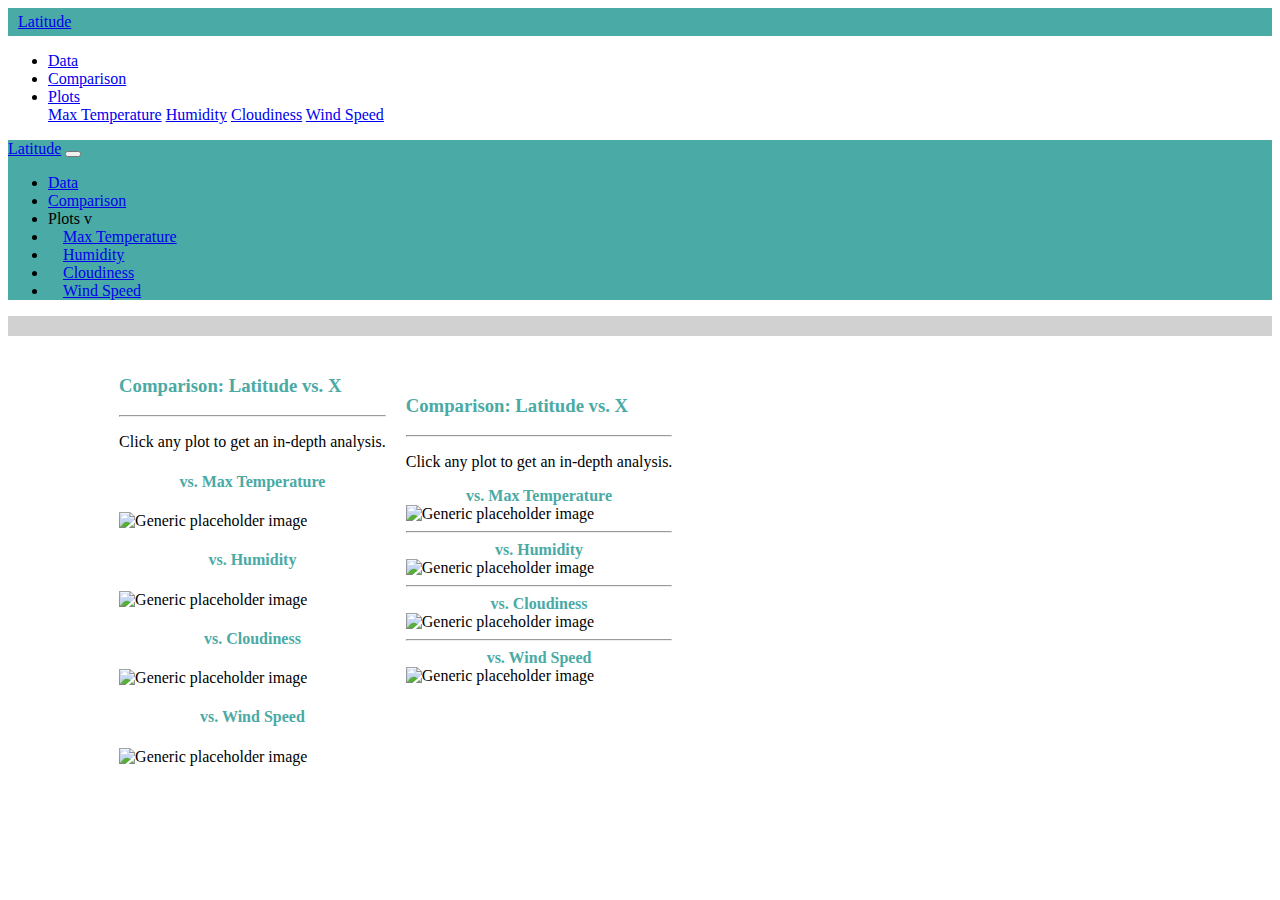
==== docs/comparison.html @ 5f29c7a8 "webviz folder renamed to docs" ====
<!DOCTYPE html>
<html class lang='en'>
    <head>
        <meta charset="utf-8">
        <!-- User CSS -->
        <link rel="stylesheet" href="style.css">
        <!-- Bootstrap CSS -->
        <link rel="stylesheet" href="https://cdn.jsdelivr.net/npm/bootstrap@4.5.3/dist/css/bootstrap.min.css" integrity="sha384-TX8t27EcRE3e/ihU7zmQxVncDAy5uIKz4rEkgIXeMed4M0jlfIDPvg6uqKI2xXr2" crossorigin="anonymous">
        <!-- Bootstrap jQuery and JS bundle w/ Popper.js -->
        <script src="https://code.jquery.com/jquery-3.5.1.slim.min.js" integrity="sha384-DfXdz2htPH0lsSSs5nCTpuj/zy4C+OGpamoFVy38MVBnE+IbbVYUew+OrCXaRkfj" crossorigin="anonymous"></script>
        <script src="https://cdn.jsdelivr.net/npm/bootstrap@4.5.3/dist/js/bootstrap.bundle.min.js" integrity="sha384-ho+j7jyWK8fNQe+A12Hb8AhRq26LrZ/JpcUGGOn+Y7RsweNrtN/tE3MoK7ZeZDyx" crossorigin="anonymous"></script>
        <title>Tab Title</title>
    </head>
    <body>
        <div class="container-fluid">

            <!-- Navbar Medium-->
            <nav class="navbar navbar-expand-lg navbar-custom-md d-none d-lg-flex">
                <div class="toolTitleBox mr-auto">
                    <a class="navbar-brand text-white" style="margin-right: auto" href="#">Latitude</a>
                </div>
                <ul class="navbar-nav ml-auto text-dark">
                    <li class="nav-item">
                        <a class="nav-link text-dark" href="#">Data</a>
                    </li>
                    <li class="nav-item">
                        <a class="nav-link text-dark" href="#">Comparison</a>
                    </li>
                    <li class="nav-item dropdown">
                        <a class="nav-link dropdown-toggle text-dark" href="#" id="navbarDropdownMenuLink" data-toggle="dropdown" aria-haspopup="true" aria-expanded="false">
                            Plots
                        </a>
                        <div class="dropdown-menu dropdown-menu-right" aria-labelledby="navbarDropdownMenuLink">
                            <a class="dropdown-item" href="#">Max Temperature</a>
                            <a class="dropdown-item" href="#">Humidity</a>
                            <a class="dropdown-item" href="#">Cloudiness</a>
                            <a class="dropdown-item" href="#">Wind Speed</a>
                        </div>
                    </li>
                </ul>
            </nav>


            <!-- Navbar Small-->
            <nav class="navbar navbar-dark navbar-custom-sm d-flex d-lg-none">
                <a class="navbar-brand" href="#">Latitude</a>
                <button class="navbar-toggler" type="button" data-toggle="collapse" data-target="#navbarSupportedContent15"
            aria-controls="navbarSupportedContent15" aria-expanded="false" aria-label="Toggle navigation">
                    <span class="navbar-toggler-icon"></span>
                </button>
                <div class="collapse navbar-collapse" id="navbarSupportedContent15">
                <ul class="navbar-nav mr-auto">
                    <li class="nav-item active">
                        <a class="nav-link" href="#">Data</a>
                    </li>
                    <li class="nav-item active">
                        <a class="nav-link" href="#">Comparison</a>
                    </li>
                    <li class="nav-item active">
                        <a class="nav-link">Plots v</a>
                    </li>
                    <div class="dropdown-divider"></div>
                    <li class="nav-item active">
                        <a class="nav-link subBurgerItem" href="#">Max Temperature</a>
                    </li>
                    <li class="nav-item active">
                        <a class="nav-link subBurgerItem" href="#">Humidity</a>
                    </li>
                    <li class="nav-item active">
                        <a class="nav-link subBurgerItem" href="#">Cloudiness</a>
                    </li>
                    <li class="nav-item active">
                        <a class="nav-link subBurgerItem" href="#">Wind Speed</a>
                    </li>
                </ul>
                </div>
            </nav>

            <!-- Page Medium-->
            <div class="row homePageMd  d-none d-lg-flex">
                <div class="homePane">
                    <h3>Comparison: Latitude vs. X</h3>
                    <hr>
                    <p>Click any plot to get an in-depth analysis.</p>
                    <div class="row">
                        <div class="col-6">
                            <h4>vs. Max Temperature</h4>
                            <img width=100% src="assets/images/fig1.png" alt="Generic placeholder image">
                        </div>
                        <div class="col-6">
                            <h4>vs. Humidity</h4>
                            <img width=100% src="assets/images/fig2.png" alt="Generic placeholder image">
                        </div>
                        <div class="col-6">
                            <h4>vs. Cloudiness</h4>
                            <img width=100% src="assets/images/fig3.png" alt="Generic placeholder image">
                        </div>
                        <div class="col-6">
                            <h4>vs. Wind Speed</h4>
                            <img width=100% src="assets/images/fig4.png" alt="Generic placeholder image">
                        </div>
                    </div>
                </div>
            </div>

            <!-- Page Small-->
            <div class="row homePageSm  d-flex d-lg-none">
                <div class="homePane">
                    <h3>Comparison: Latitude vs. X</h3>
                    <hr>
                    <p>Click any plot to get an in-depth analysis.</p>
                    <div class="row">
                        <h4 style="margin: auto">vs. Max Temperature</h4>
                        <img width=100% src="assets/images/fig1.png" alt="Generic placeholder image">
                    </div>
                    <hr/>
                    <div class="row"> 
                        <h4 style="margin: auto">vs. Humidity</h4>
                        <img width=100% src="assets/images/fig2.png" alt="Generic placeholder image">
                    </div>
                    <hr/>
                    <div class="row">
                        <h4 style="margin: auto">vs. Cloudiness</h4>
                        <img width=100% src="assets/images/fig3.png" alt="Generic placeholder image">
                    </div>
                    <hr/>
                    <div class="row">
                        <h4 style="margin: auto">vs. Wind Speed</h4>
                        <img width=100% src="assets/images/fig4.png" alt="Generic placeholder image">
                    </div>
                </div>
            </div>
        </div>
    </body>
</html>
---- docs/style.css ----
/*Toolbar*/
.toolTitleBox {
    padding: 5px 10px;
    background-color: rgb(74,170,165);
    margin-right: auto;
}

.navbar-custom-md {
    background-color: white;
}

.navbar-custom-sm {
    background-color: rgb(74,170,165);
}

.subBurgerItem {
        margin-left: 15px;
}

/*homePage*/
.homePageMd {
    background-color: rgb(209, 209, 209);
    padding: 10px 8%;
}

.homePageSm {
    background-color: white;
    padding: 10px 8%;
}

.homePane {
    background-color: white;
    margin: 20px auto;
    padding: 10px;
    float: left;
}

/*dataPage*/
.dataPageMd {
    background-color: rgb(209, 209, 209);
    padding: 10px 8%;
}

#dataPane {
    background-color: white;
    margin: 20px auto;
    padding: 15px;
}

h3 {
    color: rgb(74,170,165);
    font-family: "Times New Roman", Times, serif;
}

h4 {
    text-align: center;
    color: rgb(74,170,165);
    font-family: "Times New Roman", Times, serif;
}

.select-image {
    border: 2px solid rgb(74,170,165);
}
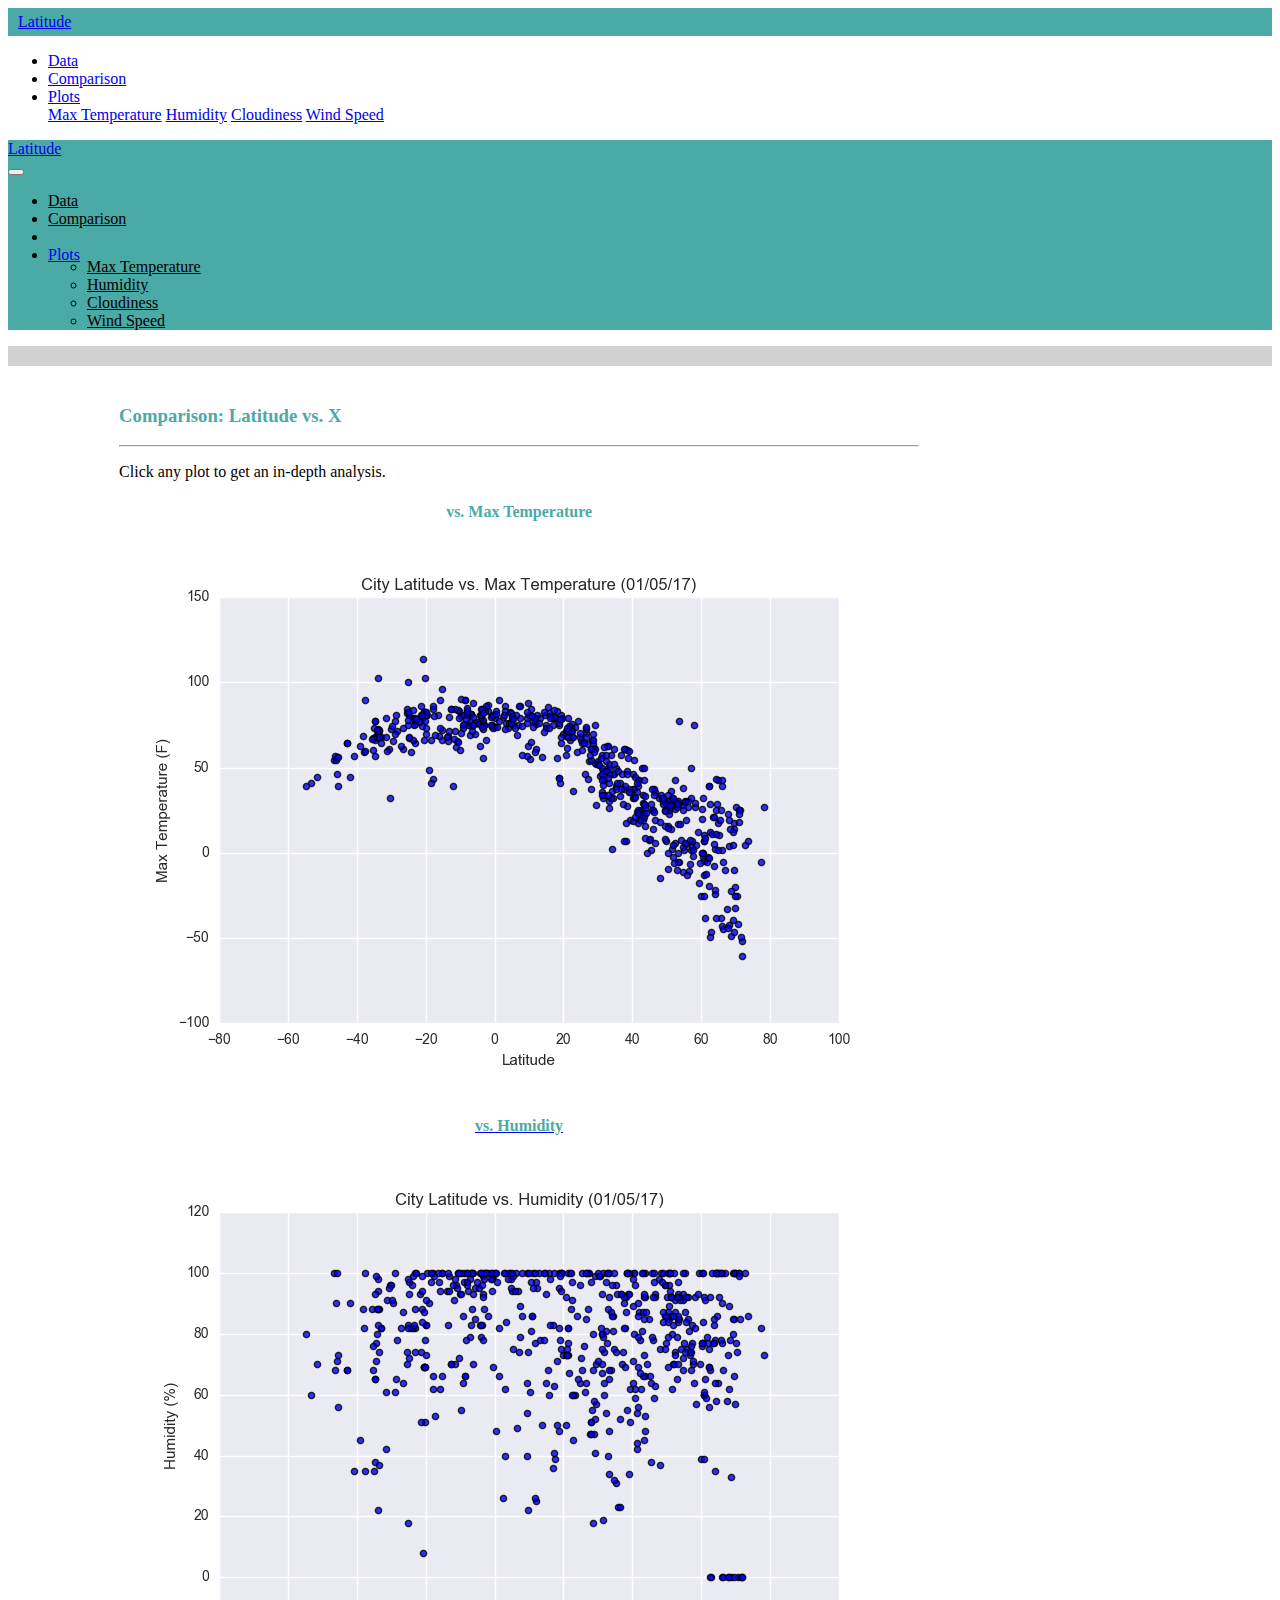
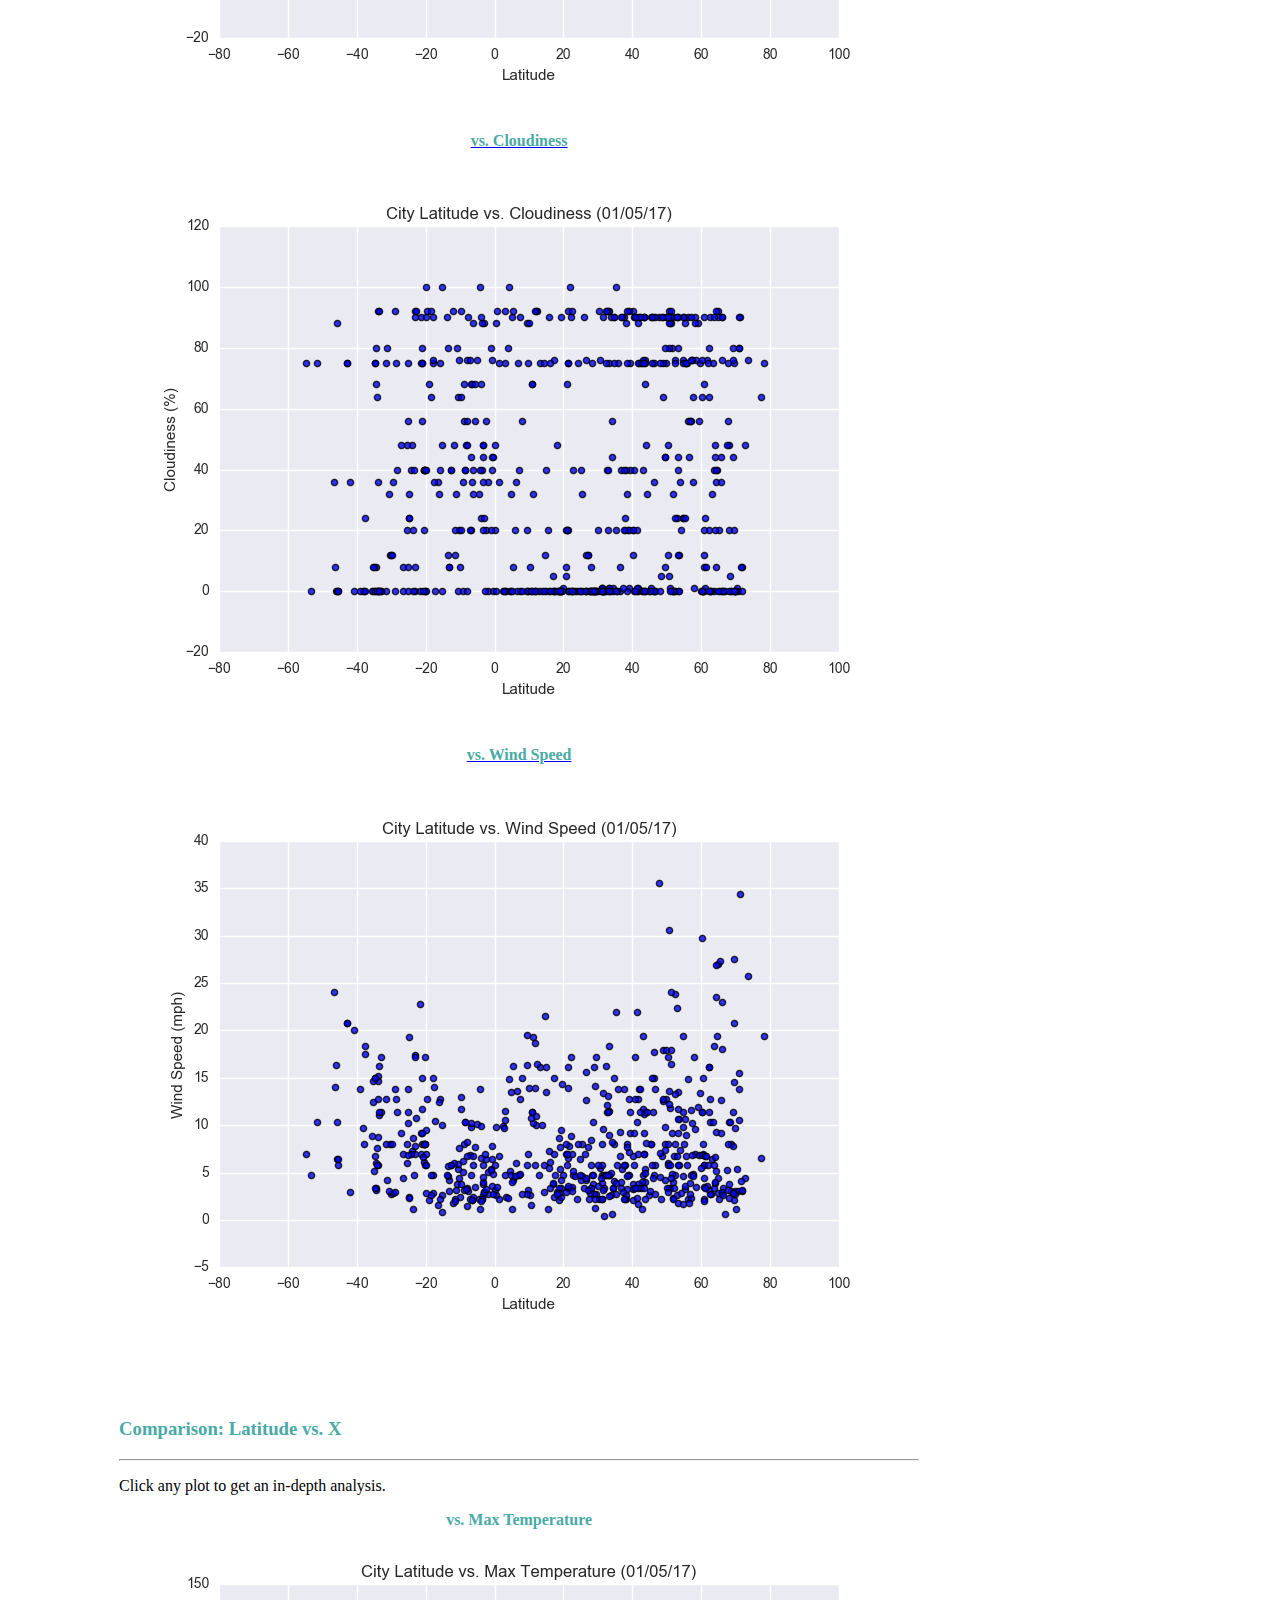
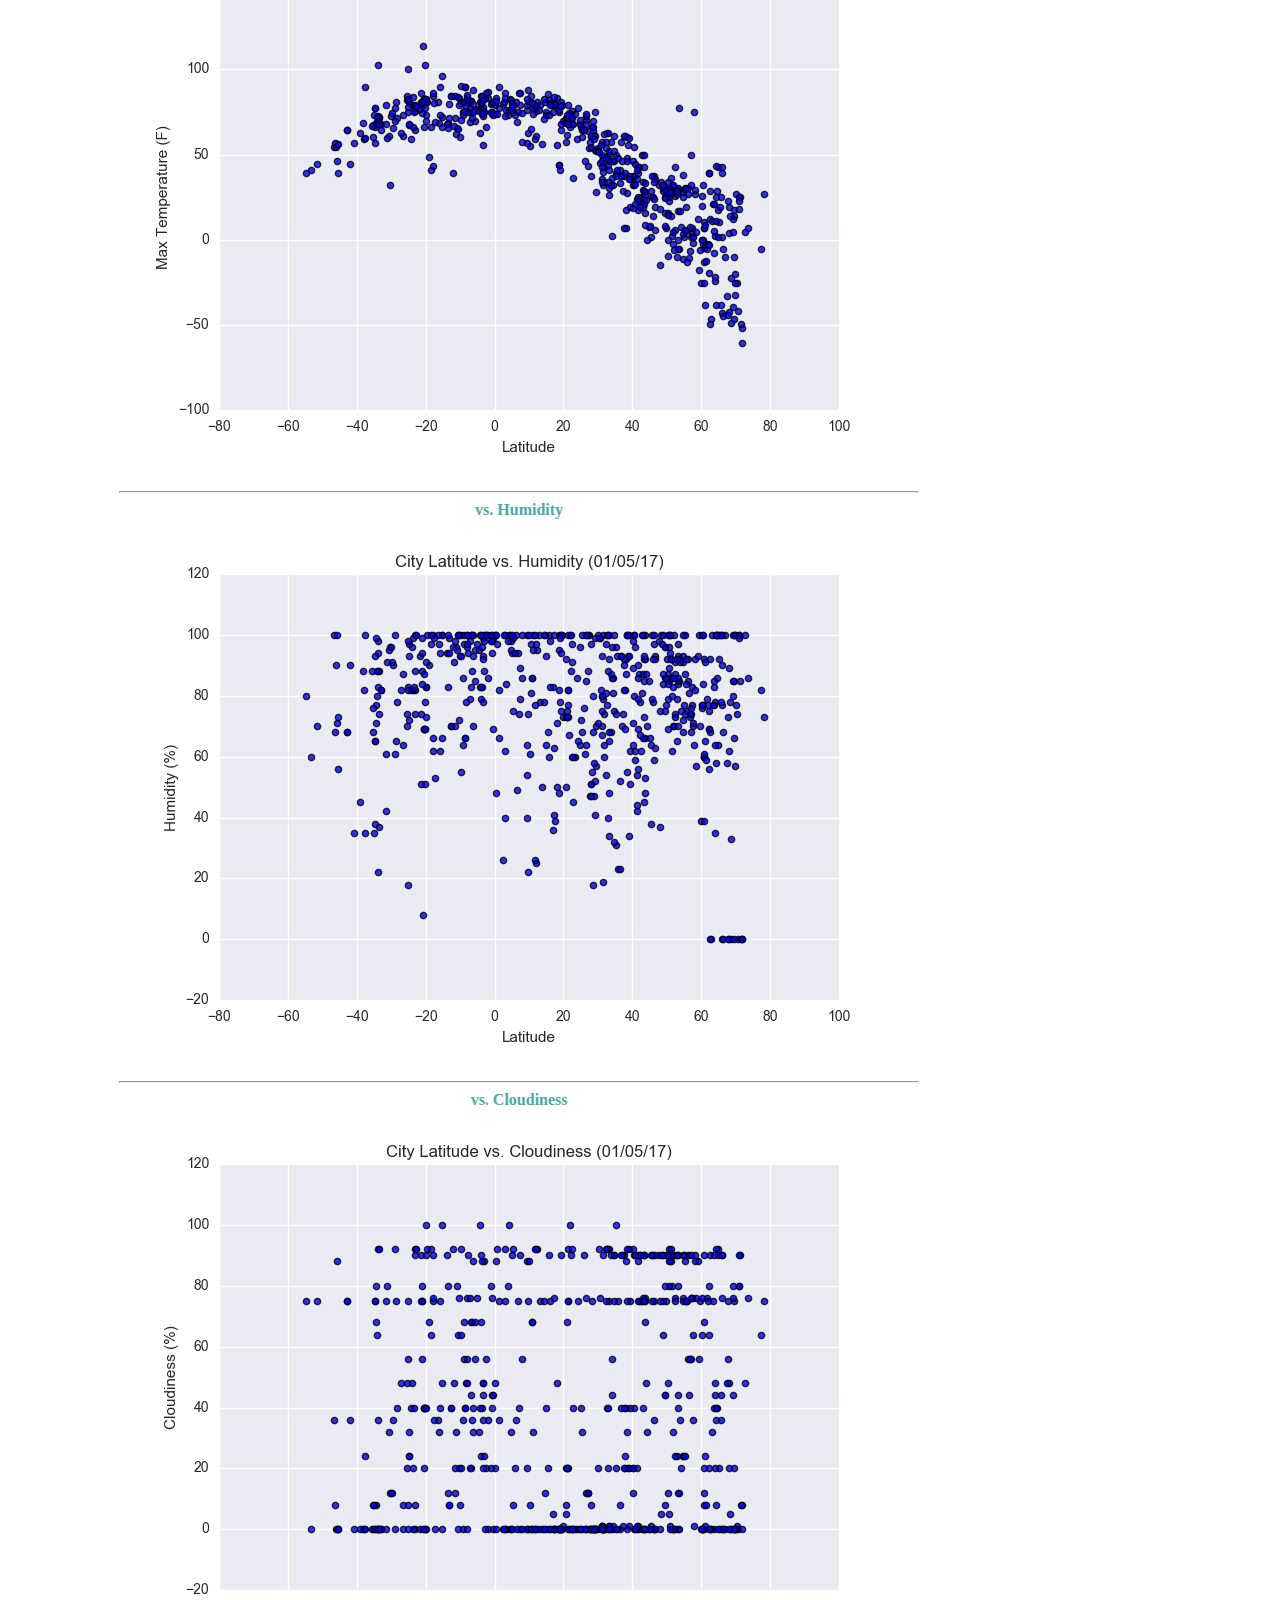
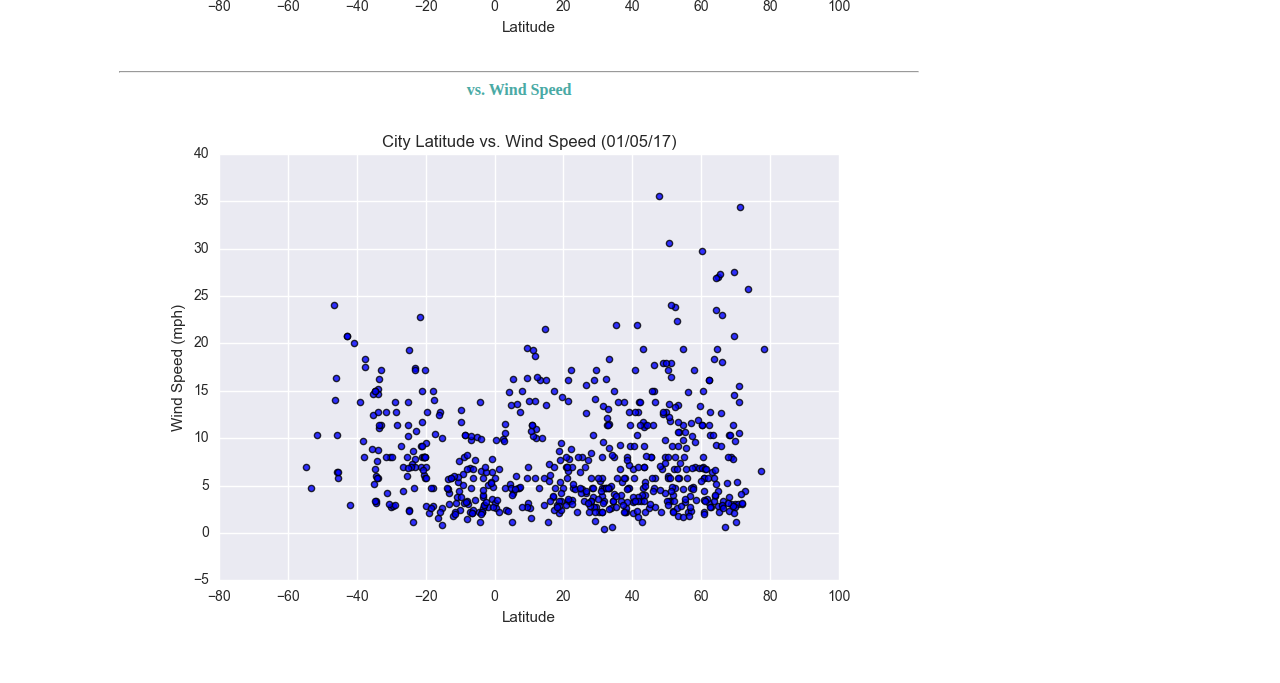
==== commit 0b4125d8: "added navbar styling" ====
--- a/docs/comparison.html
+++ b/docs/comparison.html
@@ -17,64 +17,54 @@
             <!-- Navbar Medium-->
             <nav class="navbar navbar-expand-lg navbar-custom-md d-none d-lg-flex">
                 <div class="toolTitleBox mr-auto">
-                    <a class="navbar-brand text-white" style="margin-right: auto" href="#">Latitude</a>
+                    <a class="navbar-brand text-white" style="margin-right: auto" href="./index.html">Latitude</a>
                 </div>
                 <ul class="navbar-nav ml-auto text-dark">
                     <li class="nav-item">
-                        <a class="nav-link text-dark" href="#">Data</a>
+                        <a class="nav-link text-dark" href="./data.html">Data</a>
                     </li>
                     <li class="nav-item">
-                        <a class="nav-link text-dark" href="#">Comparison</a>
+                        <a class="nav-link text-dark" href="./comparison.html">Comparison</a>
                     </li>
                     <li class="nav-item dropdown">
                         <a class="nav-link dropdown-toggle text-dark" href="#" id="navbarDropdownMenuLink" data-toggle="dropdown" aria-haspopup="true" aria-expanded="false">
                             Plots
                         </a>
                         <div class="dropdown-menu dropdown-menu-right" aria-labelledby="navbarDropdownMenuLink">
-                            <a class="dropdown-item" href="#">Max Temperature</a>
-                            <a class="dropdown-item" href="#">Humidity</a>
-                            <a class="dropdown-item" href="#">Cloudiness</a>
-                            <a class="dropdown-item" href="#">Wind Speed</a>
+                            <a class="dropdown-item" href="./visualization1.html">Max Temperature</a>
+                            <a class="dropdown-item" href="./visualization2.html">Humidity</a>
+                            <a class="dropdown-item" href="./visualization3.html">Cloudiness</a>
+                            <a class="dropdown-item" href="./visualization4.html">Wind Speed</a>
                         </div>
                     </li>
                 </ul>
             </nav>
 
-
             <!-- Navbar Small-->
             <nav class="navbar navbar-dark navbar-custom-sm d-flex d-lg-none">
                 <a class="navbar-brand" href="#">Latitude</a>
-                <button class="navbar-toggler" type="button" data-toggle="collapse" data-target="#navbarSupportedContent15"
-            aria-controls="navbarSupportedContent15" aria-expanded="false" aria-label="Toggle navigation">
-                    <span class="navbar-toggler-icon"></span>
-                </button>
-                <div class="collapse navbar-collapse" id="navbarSupportedContent15">
-                <ul class="navbar-nav mr-auto">
-                    <li class="nav-item active">
-                        <a class="nav-link" href="#">Data</a>
-                    </li>
-                    <li class="nav-item active">
-                        <a class="nav-link" href="#">Comparison</a>
-                    </li>
-                    <li class="nav-item active">
-                        <a class="nav-link">Plots v</a>
-                    </li>
-                    <div class="dropdown-divider"></div>
-                    <li class="nav-item active">
-                        <a class="nav-link subBurgerItem" href="#">Max Temperature</a>
-                    </li>
-                    <li class="nav-item active">
-                        <a class="nav-link subBurgerItem" href="#">Humidity</a>
-                    </li>
-                    <li class="nav-item active">
-                        <a class="nav-link subBurgerItem" href="#">Cloudiness</a>
-                    </li>
-                    <li class="nav-item active">
-                        <a class="nav-link subBurgerItem" href="#">Wind Speed</a>
-                    </li>
-                </ul>
+                <div class="dropdown ml-auto">
+                    <button class="navbar-toggler" type="button" id="dropdownMenu1" data-toggle="dropdown" aria-haspopup="true" aria-expanded="false" data-target="#navbarSupportedContent15" aria-controls="navbarSupportedContent15" aria-label="Toggle navigation">
+                        <span class="navbar-toggler-icon"></span>
+                    </button>
+                    <ul class="dropdown-menu multi-level dropdown-menu-right" role="menu" aria-labelledby="dropdownMenu">
+                        <li class="dropdown-item"><a class="black-item" href="./data.html">Data</a></li>
+                        <li class="dropdown-item"><a class="black-item" href="./comparison.html">Comparison</a></li>
+                        <li class="dropdown-divider"></li>
+                        <li class="dropdown-submenu">
+                            <a  class="dropdown-item" href="#">Plots</a>
+                            <ul class="dropdown-menu dropdown-menu-right">
+                                <li class="dropdown-item"><a class="black-item" href="./visualization1.html">Max Temperature</a></li>
+                                <li class="dropdown-item"><a class="black-item" href="./visualization2.html">Humidity</a></li>
+                                <li class="dropdown-item"><a class="black-item" href="./visualization3.html">Cloudiness</a></li>
+                                <li class="dropdown-item"><a class="black-item" href="./visualization4.html">Wind Speed</a></li>
+                            </ul>
+                        </li>
+                    </ul>
                 </div>
             </nav>
+        </div>
+
 
             <!-- Page Medium-->
             <div class="row homePageMd  d-none d-lg-flex">
@@ -84,20 +74,20 @@
                     <p>Click any plot to get an in-depth analysis.</p>
                     <div class="row">
                         <div class="col-6">
-                            <h4>vs. Max Temperature</h4>
-                            <img width=100% src="assets/images/fig1.png" alt="Generic placeholder image">
+                            <h4>vs. Max Temperature</h4><a href="./visualization1.html">
+                            <img width=100% src="assets/images/Fig1.png" alt="Generic placeholder image">
                         </div>
                         <div class="col-6">
-                            <h4>vs. Humidity</h4>
-                            <img width=100% src="assets/images/fig2.png" alt="Generic placeholder image">
+                            <h4>vs. Humidity</h4><a href="./visualization2.html">
+                            <img width=100% src="assets/images/Fig2.png" alt="Generic placeholder image">
                         </div>
                         <div class="col-6">
-                            <h4>vs. Cloudiness</h4>
-                            <img width=100% src="assets/images/fig3.png" alt="Generic placeholder image">
+                            <h4>vs. Cloudiness</h4><a href="./visualization3.html">
+                            <img width=100% src="assets/images/Fig3.png" alt="Generic placeholder image">
                         </div>
                         <div class="col-6">
-                            <h4>vs. Wind Speed</h4>
-                            <img width=100% src="assets/images/fig4.png" alt="Generic placeholder image">
+                            <h4>vs. Wind Speed</h4><a href="./visualization4.html">
+                            <img width=100% src="assets/images/Fig4.png" alt="Generic placeholder image"></a>
                         </div>
                     </div>
                 </div>
@@ -110,23 +100,23 @@
                     <hr>
                     <p>Click any plot to get an in-depth analysis.</p>
                     <div class="row">
-                        <h4 style="margin: auto">vs. Max Temperature</h4>
-                        <img width=100% src="assets/images/fig1.png" alt="Generic placeholder image">
+                        <h4 style="margin: auto">vs. Max Temperature</h4><a href="./visualization1.html">
+                        <img width=100% src="assets/images/Fig1.png" alt="Generic placeholder image"></a>
                     </div>
                     <hr/>
                     <div class="row"> 
-                        <h4 style="margin: auto">vs. Humidity</h4>
-                        <img width=100% src="assets/images/fig2.png" alt="Generic placeholder image">
+                        <h4 style="margin: auto">vs. Humidity</h4><a href="./visualization2.html">
+                        <img width=100% src="assets/images/Fig2.png" alt="Generic placeholder image"></a>
                     </div>
                     <hr/>
                     <div class="row">
-                        <h4 style="margin: auto">vs. Cloudiness</h4>
-                        <img width=100% src="assets/images/fig3.png" alt="Generic placeholder image">
+                        <h4 style="margin: auto">vs. Cloudiness</h4><a href="./visualization3.html">
+                        <img width=100% src="assets/images/Fig3.png" alt="Generic placeholder image"></a>
                     </div>
                     <hr/>
                     <div class="row">
-                        <h4 style="margin: auto">vs. Wind Speed</h4>
-                        <img width=100% src="assets/images/fig4.png" alt="Generic placeholder image">
+                        <h4 style="margin: auto">vs. Wind Speed</h4><a href="./visualization4.html">
+                        <img width=100% src="assets/images/Fig4.png" alt="Generic placeholder image"></a>
                     </div>
                 </div>
             </div>
--- a/docs/style.css
+++ b/docs/style.css
@@ -15,6 +15,57 @@
 
 .subBurgerItem {
         margin-left: 15px;
+}
+
+.dropdown-submenu {
+    position: relative;
+}
+
+.black-item {
+    color: black;
+  }
+
+.dropdown-submenu>.dropdown-menu {
+    top: 0;
+    right: 100%;
+    margin-top: -6px;
+    margin-left: -1px;
+    -webkit-border-radius: 0 6px 6px 6px;
+    -moz-border-radius: 0 6px 6px;
+    border-radius: 0 6px 6px 6px;
+}
+
+.dropdown-submenu:hover>.dropdown-menu {
+    display: block;
+}
+
+.dropdown-submenu>a:after {
+    display: block;
+    float: right;
+    width: 0;
+    height: 0;
+    border-color: transparent;
+    border-style: solid;
+    border-width: 5px 0 5px 5px;
+    border-left-color: #ccc;
+    margin-top: 5px;
+    margin-right: -10px;
+}
+
+.dropdown-submenu:hover>a:after {
+    border-left-color: #fff;
+}
+
+.dropdown-submenu.pull-left {
+    float: none;
+}
+
+.dropdown-submenu.pull-left>.dropdown-menu {
+    left: -100%;
+    margin-left: 10px;
+    -webkit-border-radius: 6px 0 6px 6px;
+    -moz-border-radius: 6px 0 6px 6px;
+    border-radius: 6px 0 6px 6px;
 }
 
 /*homePage*/
@@ -61,3 +112,4 @@
 .select-image {
     border: 2px solid rgb(74,170,165);
 }
+
